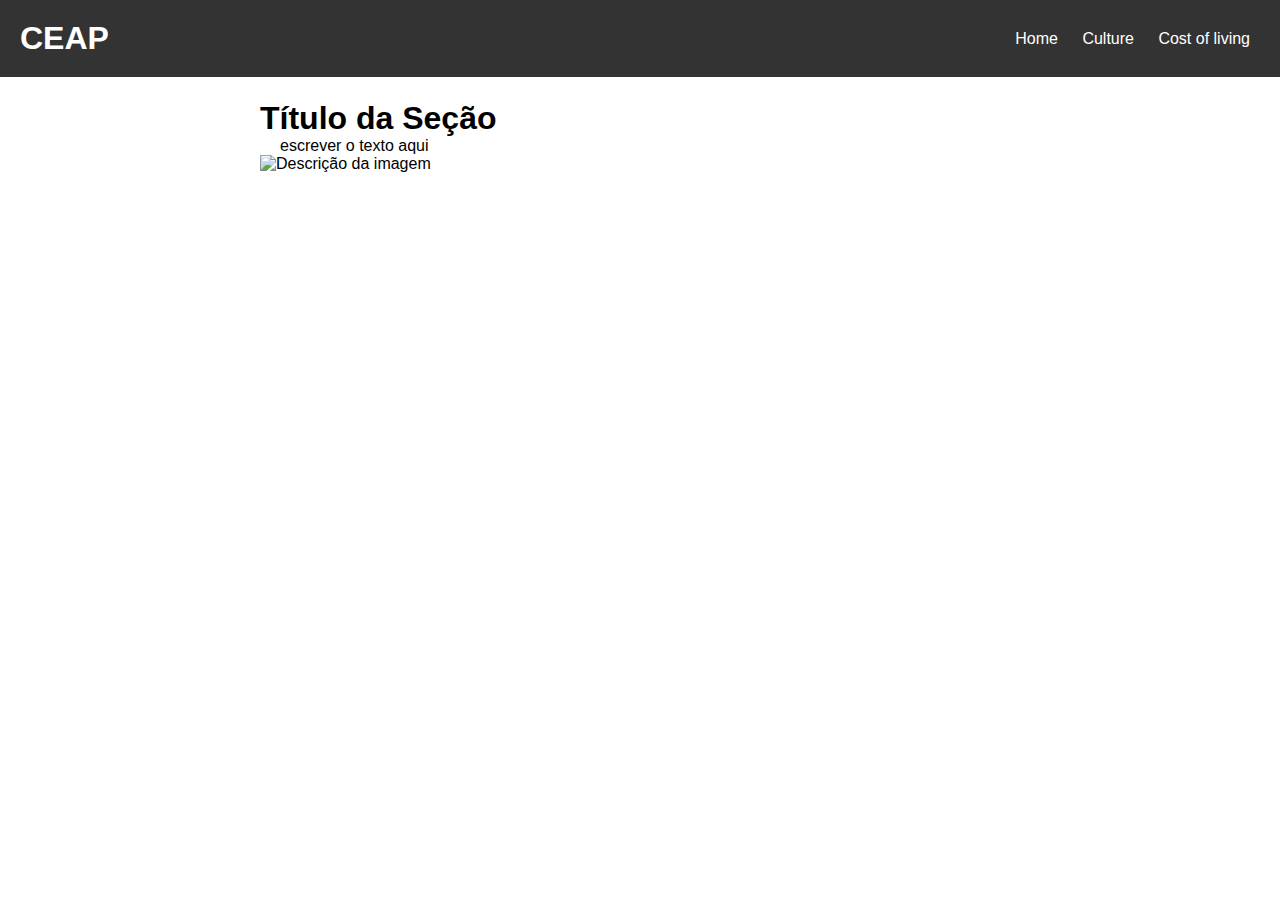
==== index.html @ f075947c "at" ====
<!DOCTYPE html>
<html lang="pt-BR">

<head>
  <meta charset="UTF-8">
  <meta name="viewport" content="width=device-width, initial-scale=1.0">
  <title>English assignment</title>
  <link rel="stylesheet" href="style.css">
</head>

<body>
  <header>
    <div id="header-content">
      <h1>CEAP</h1>
      <nav>
        <ul>
          <li><a href="./index.html">Home</a></li>
          <li><a href="./culture.html">Culture</a></li>
          <li><a href="./CostOfLiving.html">Cost of living</a></li>
        </ul>
      </nav>
    </div>
  </header>

  <main>
    <h1>Título da Seção</h1>
    <p class="texto">escrever o texto aqui</p>
    <img class="imagem" src="https://exemplo.com/imagem.jpg" alt="Descrição da imagem">
  </main>
</body>

</html>
---- style.css ----
* {
    margin: 0;
    padding: 0;
    box-sizing: border-box;
  }
  
  body {
    font-family: Arial, sans-serif;
  }
  
  header {
    background-color: #333;
    color: white;
    text-align: center;
    padding: 20px;
    position: fixed;
    top: 0;
    width: 100%;
    z-index: 100;
  }
  
  #header-content {
    display: flex;
    justify-content: space-between;
    align-items: center;
  }
  
  nav ul {
    list-style: none;
  }
  
  nav ul li {
    display: inline;
    margin: 0 10px;
  }
  
  nav ul li a {
    text-decoration: none;
    color: white;
  }
  
  main {
    max-width: 800px;
    margin: 0 auto;
    padding: 20px;
    margin-top: 80px;
  }
  
  .texto {
    margin-left: 20px;
    margin-right: 20px;
  }
  
  .imagem {
    width: 100%;
    height: auto;
    display: block;
    margin-left: auto;
    margin-right: auto;
  }
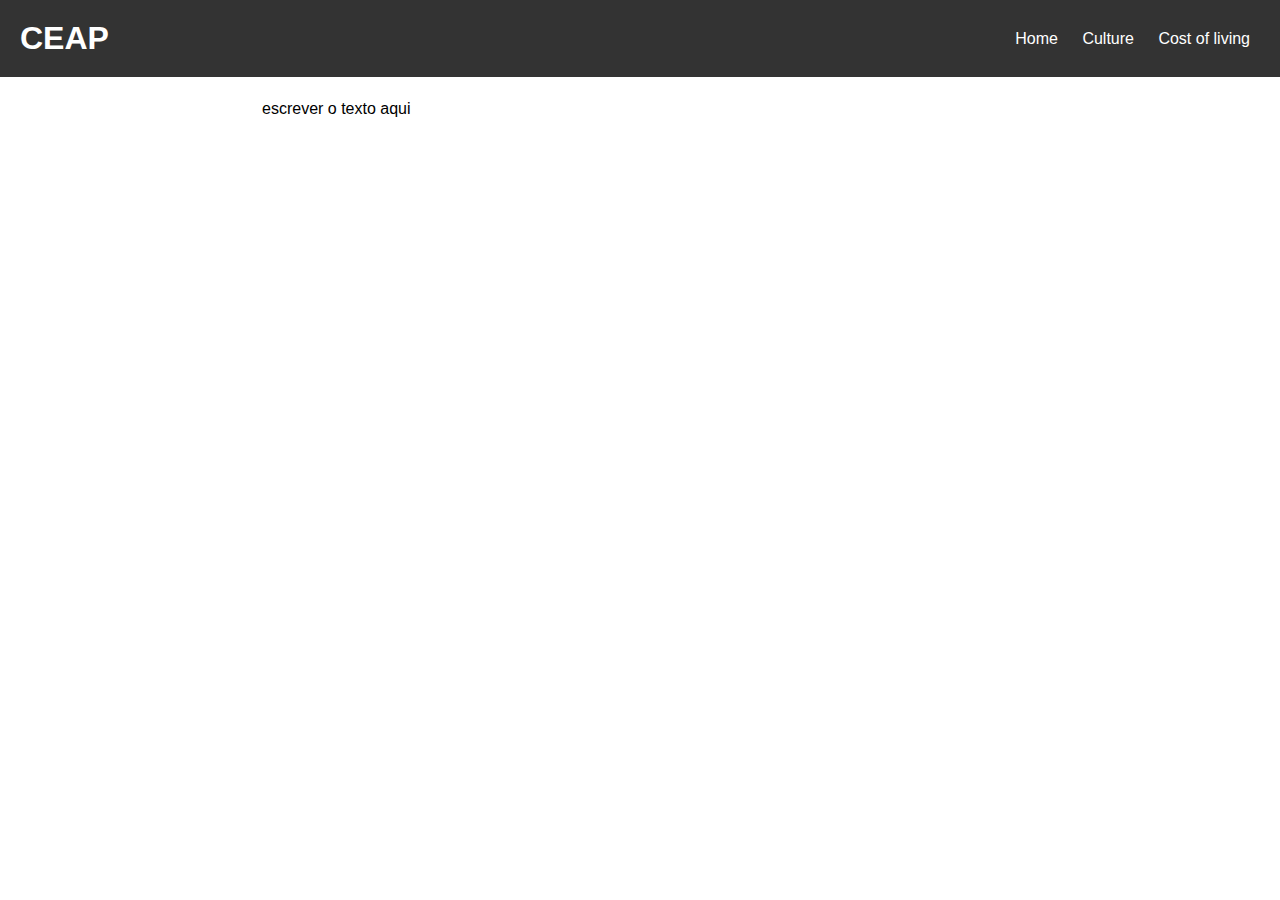
==== commit 192508f7: "easft" ====
--- a/index.html
+++ b/index.html
@@ -1,32 +1,46 @@
+<!-- Declaração do tipo de documento -->
 <!DOCTYPE html>
 <html lang="pt-BR">
 
 <head>
+  <!-- Meta tags que definem o conjunto de caracteres e a escala inicial para dispositivos móveis -->
   <meta charset="UTF-8">
   <meta name="viewport" content="width=device-width, initial-scale=1.0">
+  <!-- Título da página exibido na aba do navegador -->
   <title>English assignment</title>
+  <!-- Vínculo com a folha de estilo externa -->
   <link rel="stylesheet" href="style.css">
 </head>
 
 <body>
+  <!-- Cabeçalho da página -->
   <header>
     <div id="header-content">
+      <!-- Título principal da página -->
       <h1>CEAP</h1>
+      <!-- Navegação do site -->
       <nav>
         <ul>
+          <!-- Links de navegação para seções da página usando âncoras -->
           <li><a href="./index.html">Home</a></li>
           <li><a href="./culture.html">Culture</a></li>
           <li><a href="./CostOfLiving.html">Cost of living</a></li>
+        
+
         </ul>
       </nav>
     </div>
   </header>
 
+  <!-- Conteúdo principal da página -->
   <main>
-    <h1>Título da Seção</h1>
-    <p class="texto">escrever o texto aqui</p>
-    <img class="imagem" src="https://exemplo.com/imagem.jpg" alt="Descrição da imagem">
+    <!-- Título principal da seção -->
+    <h1></h1>
+    <p>escrever o texto aqui</p>
   </main>
+
+
+
 </body>
 
-</html>
+</html>--- a/style.css
+++ b/style.css
@@ -1,61 +1,82 @@
+/* Reset de estilos padrão do navegador */
 * {
     margin: 0;
     padding: 0;
     box-sizing: border-box;
-  }
-  
-  body {
+}
+/* Estilo padrão do corpo da página */
+body {
     font-family: Arial, sans-serif;
-  }
-  
-  header {
+}
+/* Estilo para o cabeçalho da página */
+header {
     background-color: #333;
     color: white;
     text-align: center;
     padding: 20px;
-    position: fixed;
-    top: 0;
-    width: 100%;
-    z-index: 100;
-  }
-  
-  #header-content {
+    position: fixed; /* Torna o cabeçalho fixo na parte superior da tela. */
+    top: 0; /* Define a posição superior como 0 para fixar o cabeçalho no topo. */
+    width: 100%; /* Define a largura como 100% para ocupar toda a largura da tela. */
+    z-index: 100; /* Define uma pilha de z-index para garantir que o cabeçalho esteja acima de outros elementos. */
+}
+
+#header-content {
     display: flex;
     justify-content: space-between;
     align-items: center;
-  }
-  
-  nav ul {
+}
+
+nav ul {
     list-style: none;
-  }
-  
-  nav ul li {
+}
+
+nav ul li {
     display: inline;
     margin: 0 10px;
-  }
-  
-  nav ul li a {
+}
+
+nav ul li a {
     text-decoration: none;
     color: white;
-  }
-  
-  main {
+}
+
+main {
     max-width: 800px;
     margin: 0 auto;
     padding: 20px;
+    /* Adiciona margem superior para compensar a altura do cabeçalho fixo */
+    /* Certifique-se de ajustar a altura de acordo com o tamanho do seu cabeçalho. */
     margin-top: 80px;
-  }
-  
-  .texto {
-    margin-left: 20px;
-    margin-right: 20px;
-  }
-  
-  .imagem {
+}
+
+ul {
+    list-style: none;
+}
+
+li {
+    margin: 10px 0;
+}
+
+a {
+    text-decoration: none;
+    color: #007bff;
+}
+
+img {
     width: 100%;
-    height: auto;
-    display: block;
+    height: 300px; /* Substitua pelo valor desejado */
+    display: block; /* Garante que a margem automática funcione corretamente */
     margin-left: auto;
     margin-right: auto;
   }
-  +
+  h1{
+    text-align: center;
+    
+  }
+
+  p{
+    margin-left: 2px;
+    margin-right: 2PX;
+    
+  }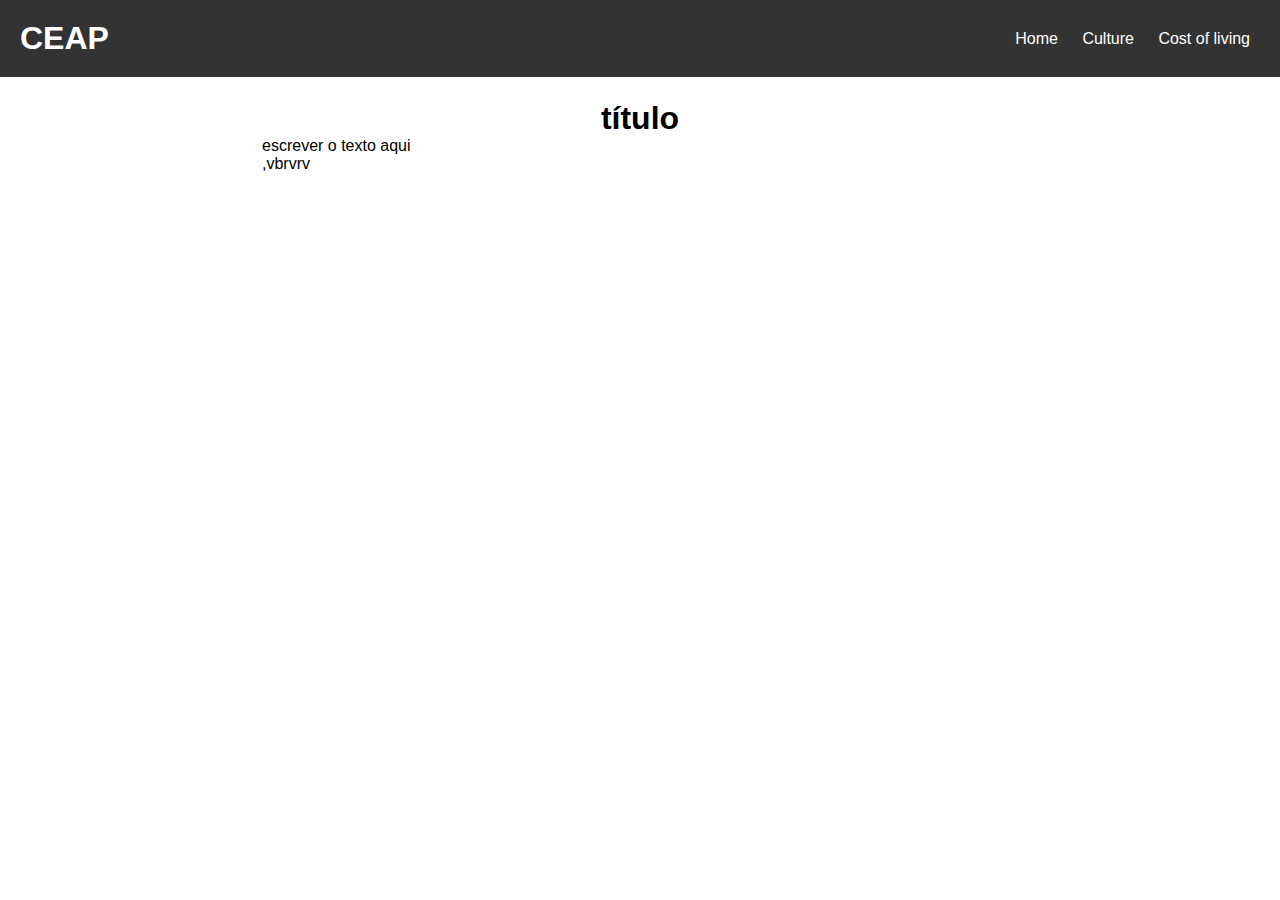
==== commit aaeffa62: "at" ====
--- a/index.html
+++ b/index.html
@@ -35,8 +35,15 @@
   <!-- Conteúdo principal da página -->
   <main>
     <!-- Título principal da seção -->
-    <h1></h1>
+    <h1>título</h1>
     <p>escrever o texto aqui</p>
+<p>,vbrvrv</p>
+
+
+
+
+
+
   </main>
 
 
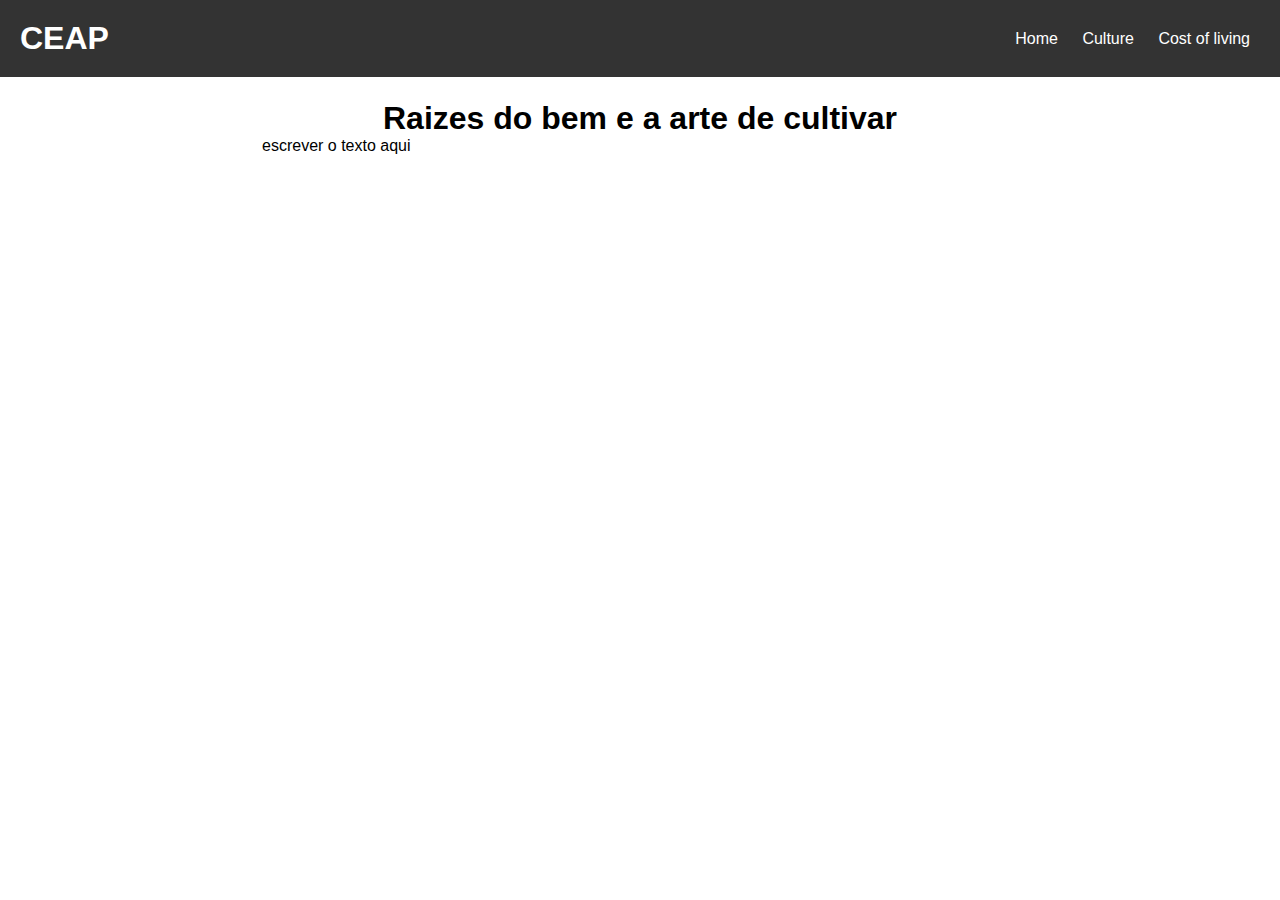
==== commit a1bb58fb: "rg" ====
--- a/index.html
+++ b/index.html
@@ -35,9 +35,9 @@
   <!-- Conteúdo principal da página -->
   <main>
     <!-- Título principal da seção -->
-    <h1>título</h1>
+    <h1> Raizes do bem e a arte de cultivar </h1>
     <p>escrever o texto aqui</p>
-<p>,vbrvrv</p>
+<p></p>
 
 
 
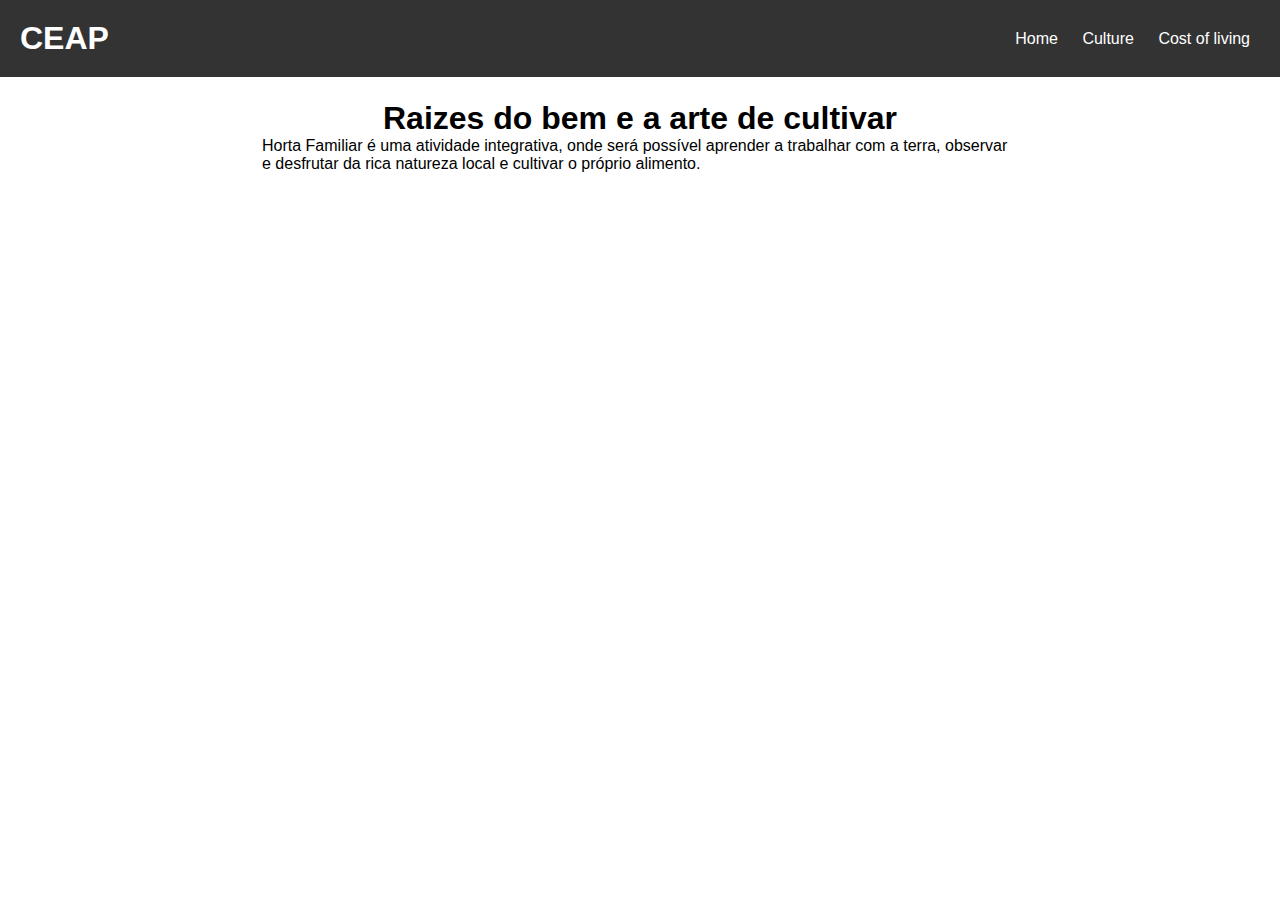
==== commit 6b73ce04: "gtt" ====
--- a/index.html
+++ b/index.html
@@ -36,7 +36,9 @@
   <main>
     <!-- Título principal da seção -->
     <h1> Raizes do bem e a arte de cultivar </h1>
-    <p>escrever o texto aqui</p>
+    <p>Horta Familiar é uma atividade integrativa, onde será possível aprender a trabalhar com a terra, 
+      observar e desfrutar da rica natureza local e cultivar o próprio alimento.
+    </p>
 <p></p>
 
 
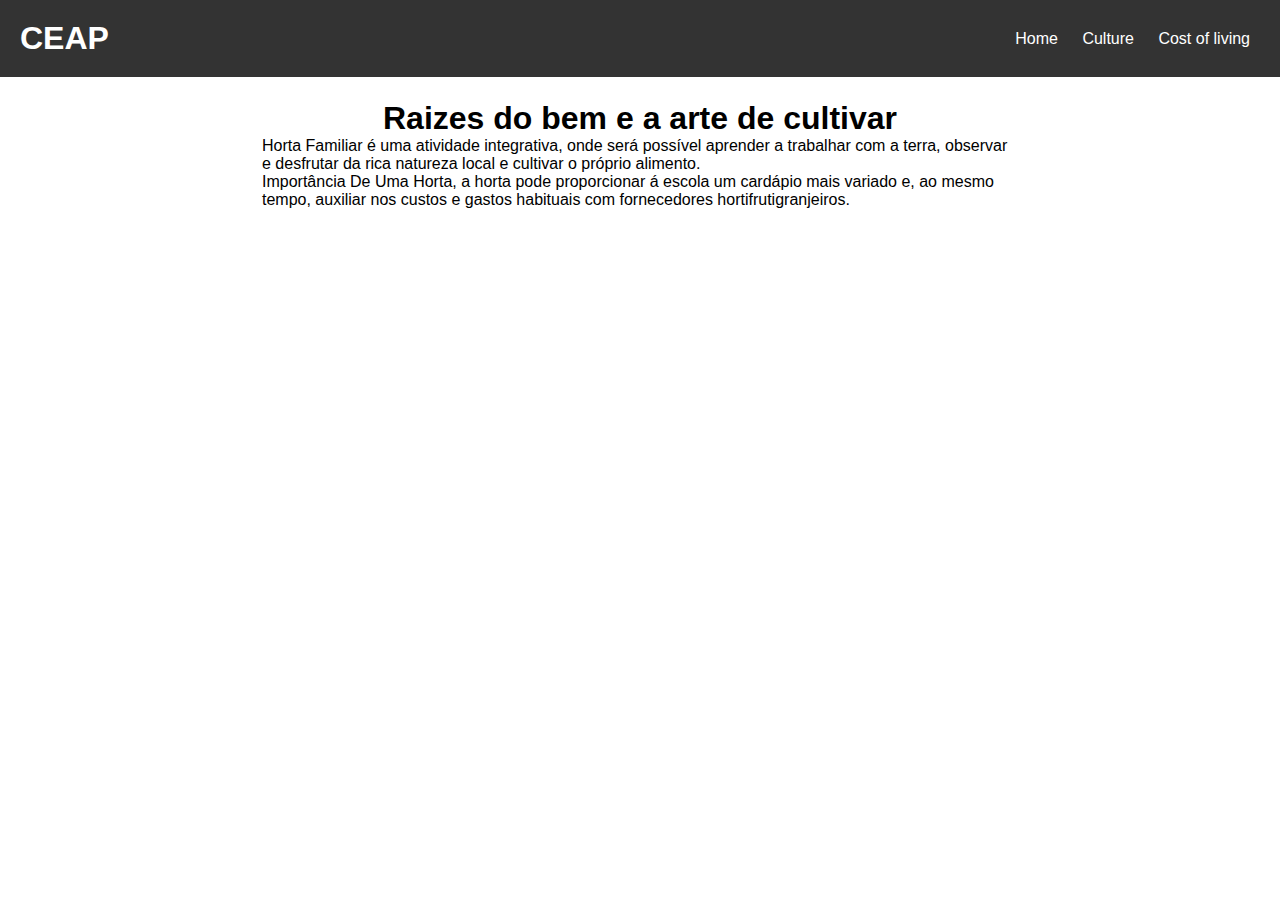
==== commit 13b92bd6: "gdg" ====
--- a/index.html
+++ b/index.html
@@ -38,8 +38,9 @@
     <h1> Raizes do bem e a arte de cultivar </h1>
     <p>Horta Familiar é uma atividade integrativa, onde será possível aprender a trabalhar com a terra, 
       observar e desfrutar da rica natureza local e cultivar o próprio alimento.
-    </p>
-<p></p>
+<p>Importância De Uma Horta, a horta pode proporcionar á escola um cardápio mais variado e, ao mesmo
+  tempo, auxiliar nos custos e gastos habituais com fornecedores hortifrutigranjeiros.
+</p>
 
 
 
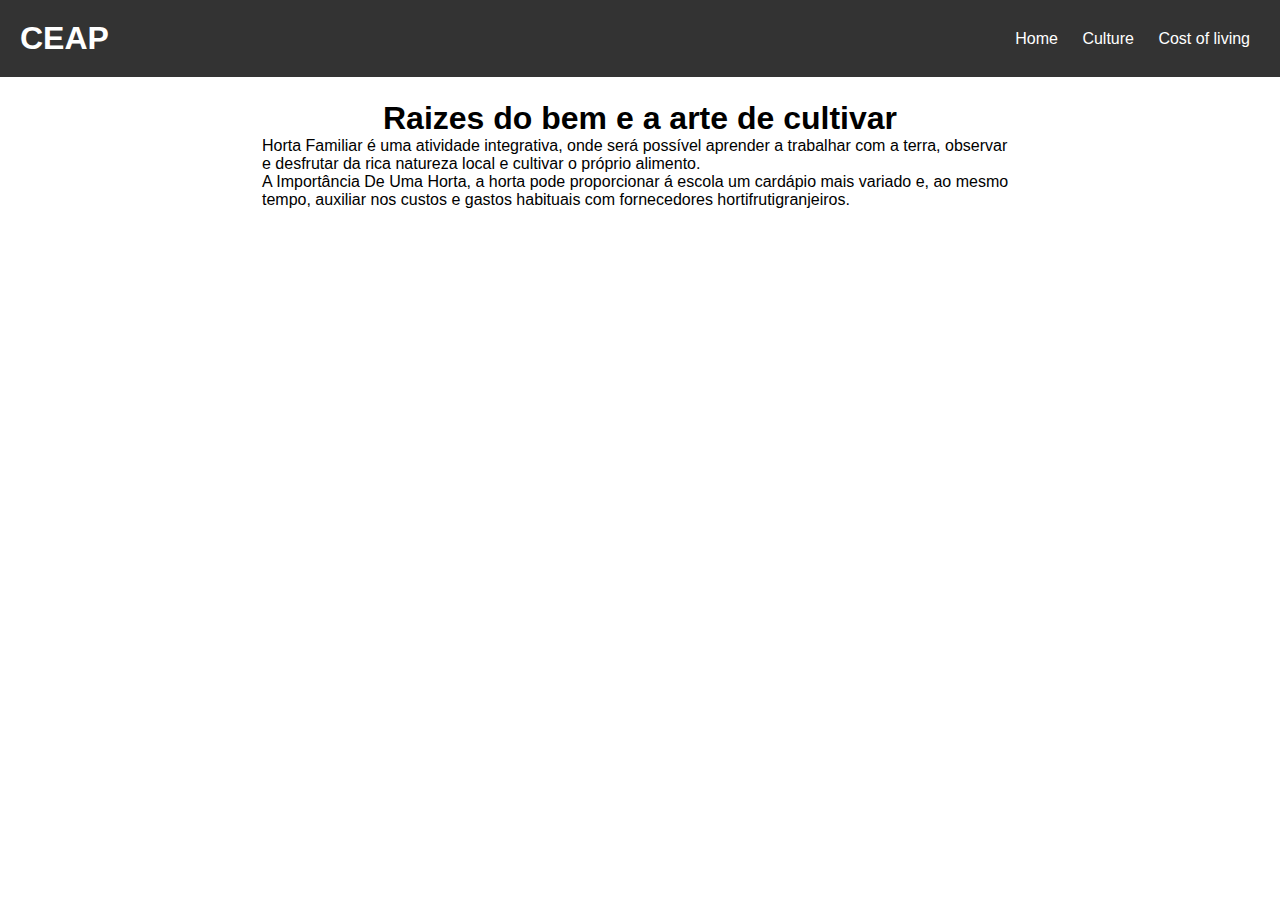
==== commit bb26c32f: "rafg" ====
--- a/index.html
+++ b/index.html
@@ -38,7 +38,7 @@
     <h1> Raizes do bem e a arte de cultivar </h1>
     <p>Horta Familiar é uma atividade integrativa, onde será possível aprender a trabalhar com a terra, 
       observar e desfrutar da rica natureza local e cultivar o próprio alimento.
-<p>Importância De Uma Horta, a horta pode proporcionar á escola um cardápio mais variado e, ao mesmo
+<p> A Importância De Uma Horta, a horta pode proporcionar á escola um cardápio mais variado e, ao mesmo
   tempo, auxiliar nos custos e gastos habituais com fornecedores hortifrutigranjeiros.
 </p>
 
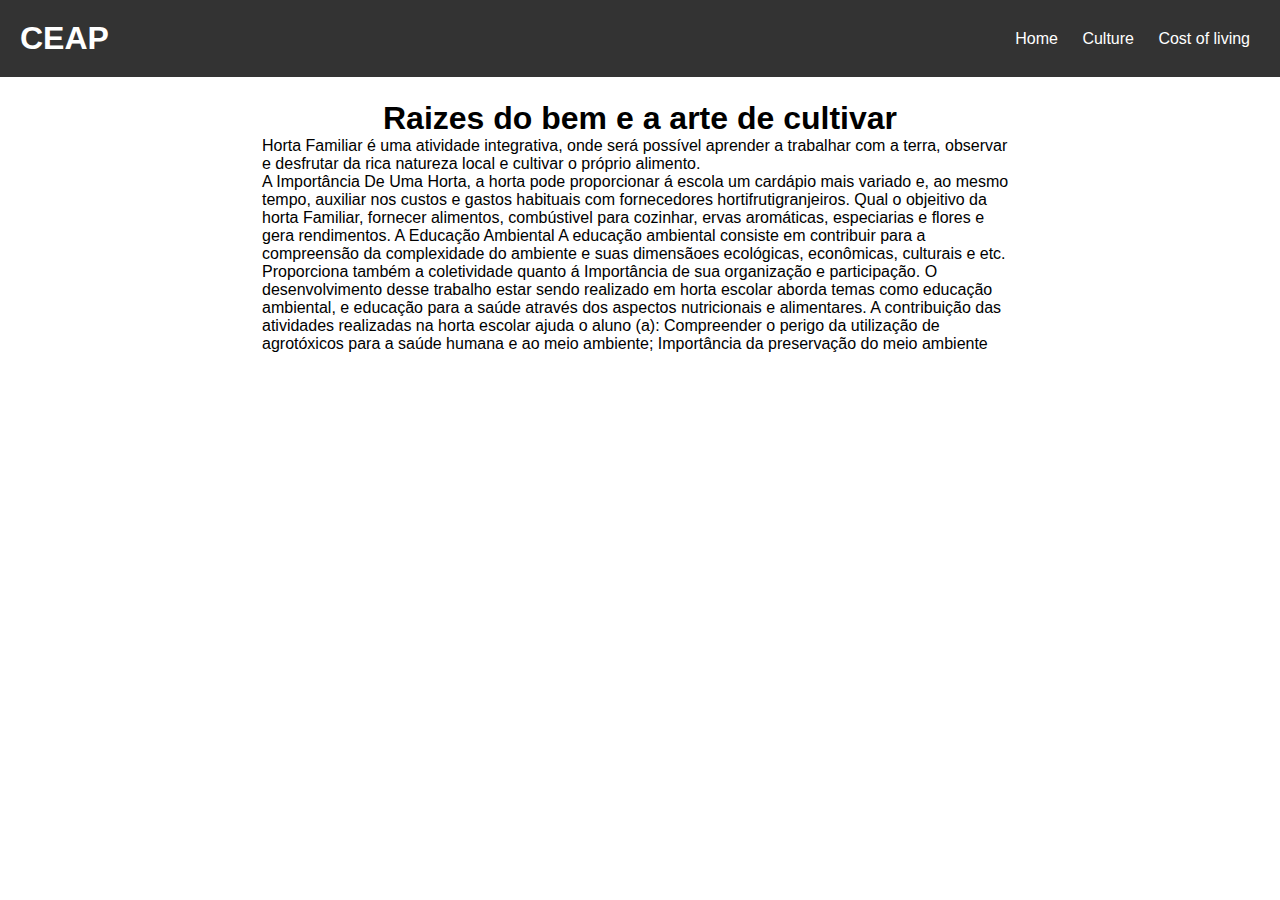
==== commit 1d978c1d: "mi" ====
--- a/index.html
+++ b/index.html
@@ -40,6 +40,23 @@
       observar e desfrutar da rica natureza local e cultivar o próprio alimento.
 <p> A Importância De Uma Horta, a horta pode proporcionar á escola um cardápio mais variado e, ao mesmo
   tempo, auxiliar nos custos e gastos habituais com fornecedores hortifrutigranjeiros.
+     Qual o objeitivo da horta Familiar, fornecer alimentos, combústivel para cozinhar, ervas aromáticas,
+     especiarias e flores e gera rendimentos.
+     A Educação Ambiental
+  A educação ambiental consiste em contribuir para a compreensão da complexidade do ambiente e suas
+  dimensãoes ecológicas, econômicas, culturais e etc. Proporciona também a coletividade quanto á Importância
+  de sua organização e participação.
+  O desenvolvimento desse trabalho estar sendo realizado em horta escolar aborda temas como educação
+  ambiental, e educação para a saúde através dos aspectos nutricionais e alimentares. A contribuição 
+das atividades realizadas na horta escolar ajuda o aluno (a):
+   Compreender o perigo da utilização de agrotóxicos para a saúde humana e ao meio ambiente;
+   Importância da preservação do meio ambiente
+
+
+
+
+
+
 </p>
 
 
